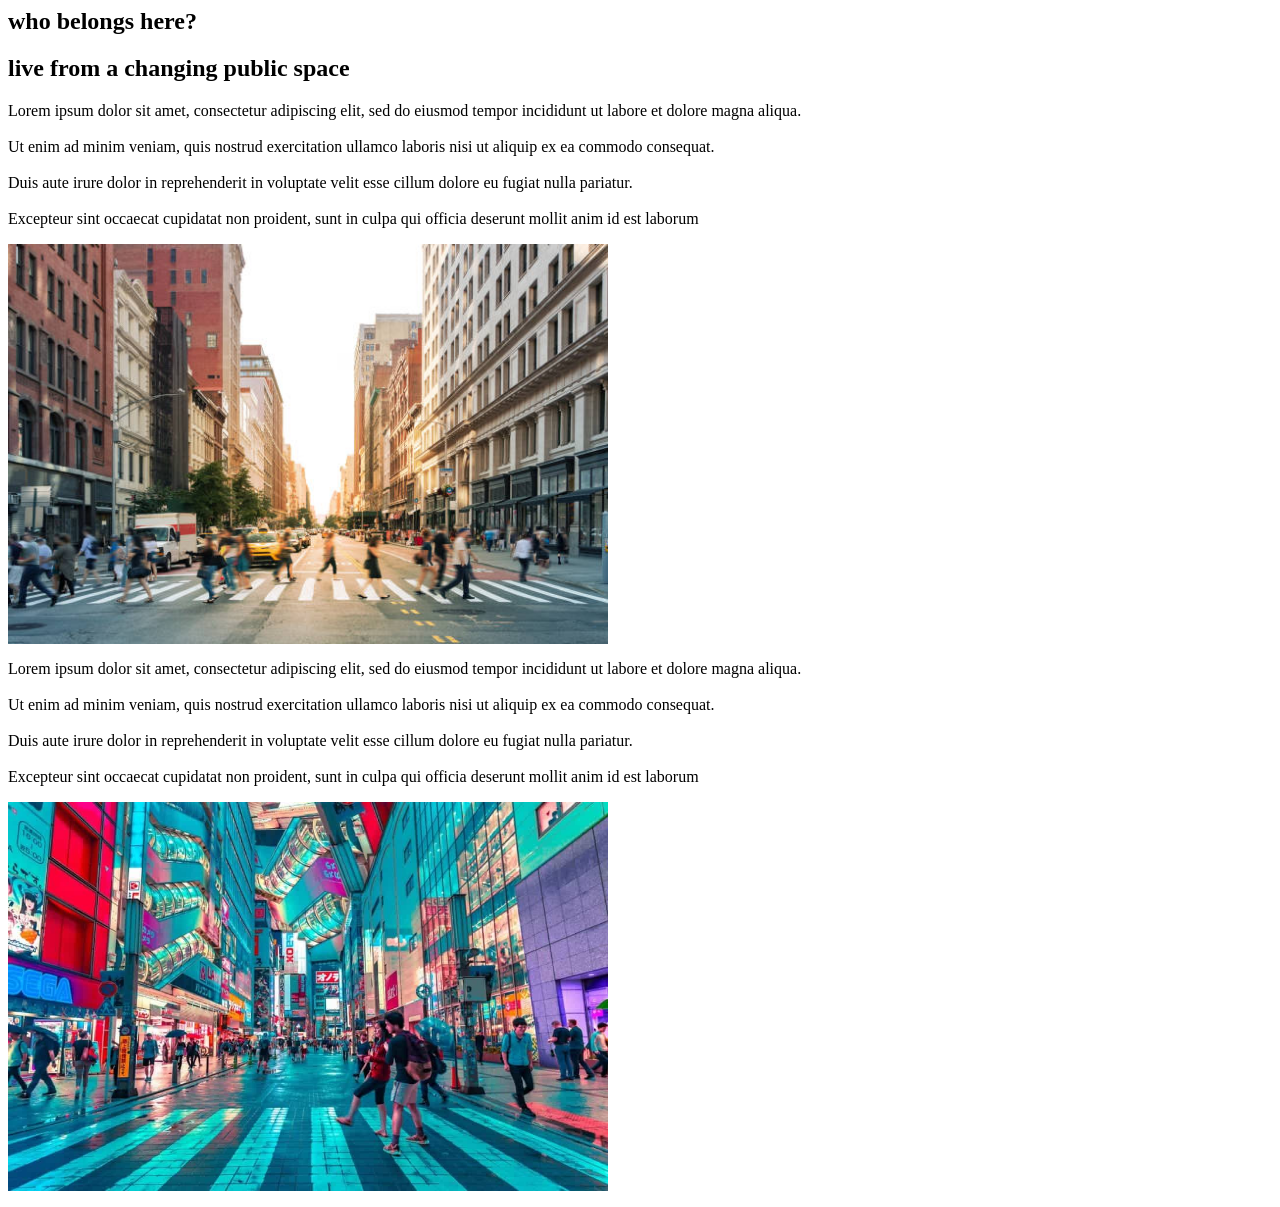
==== index.html @ 71008147 "Update and rename index.html.html to index.html" ====
<html> 

<head>
    <link rel="stylesheet" href="style.css">
</head>

<body>

    <article> 

        <h1>
            who belongs here?
        </h1>

        <section class="my-report-01">

            <h2> live from a changing public space</h2>

            <div class="row">
                <div class="col">

                    <p>
                        Lorem ipsum dolor sit amet, consectetur adipiscing elit, sed do eiusmod tempor incididunt ut labore et dolore magna aliqua.
                        <br><br> Ut enim ad minim veniam, quis nostrud exercitation ullamco laboris nisi ut aliquip ex ea commodo consequat.
                        <br><br> Duis aute irure dolor in reprehenderit in voluptate velit esse cillum dolore eu fugiat nulla pariatur. 
                        <br><br> Excepteur sint occaecat cupidatat non proident, sunt in
                        culpa qui officia deserunt mollit anim id est laborum
                    </p>
                </div>

                <div class="col">
                    <p>
                        <img src="images\photo-01.jpg" width="600px">
                    </p>
                </div>
            </div>

            <div class="row">
                <div class="col">

                    <p>
                        Lorem ipsum dolor sit amet, consectetur adipiscing elit, sed do eiusmod tempor incididunt ut labore et dolore magna aliqua.
                        <br><br> Ut enim ad minim veniam, quis nostrud exercitation ullamco laboris nisi ut aliquip ex ea commodo consequat.
                        <br><br> Duis aute irure dolor in reprehenderit in voluptate velit esse cillum dolore eu fugiat nulla pariatur. 
                        <br><br> Excepteur sint occaecat cupidatat non proident, sunt in
                        culpa qui officia deserunt mollit anim id est laborum
                    </p>
                </div>

                <div class="col">
                    <p>
                        <img src="images\photo-02.jpg" width="600px">
                    </p>
                </div>
            </div>


        </section>

    </article>
</body>


</html>
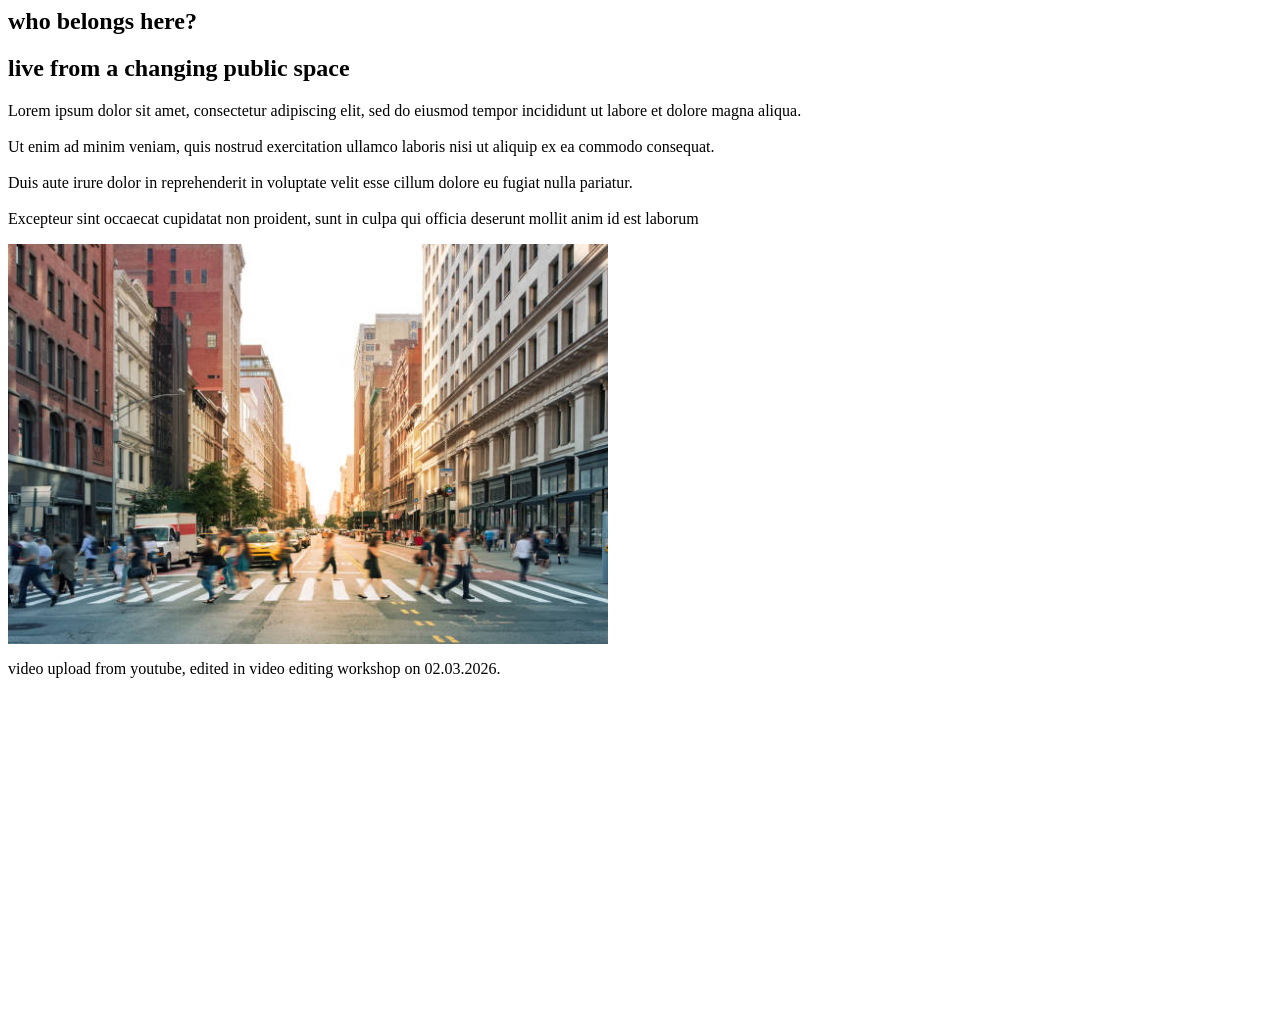
==== commit 5ee84ef9: "Add files via upload" ====
--- a/index.html
+++ b/index.html
@@ -39,19 +39,11 @@
                 <div class="col">
 
                     <p>
-                        Lorem ipsum dolor sit amet, consectetur adipiscing elit, sed do eiusmod tempor incididunt ut labore et dolore magna aliqua.
-                        <br><br> Ut enim ad minim veniam, quis nostrud exercitation ullamco laboris nisi ut aliquip ex ea commodo consequat.
-                        <br><br> Duis aute irure dolor in reprehenderit in voluptate velit esse cillum dolore eu fugiat nulla pariatur. 
-                        <br><br> Excepteur sint occaecat cupidatat non proident, sunt in
-                        culpa qui officia deserunt mollit anim id est laborum
+                        video upload from youtube, edited in video editing workshop on 02.03.2026.
                     </p>
                 </div>
 
-                <div class="col">
-                    <p>
-                        <img src="images\photo-02.jpg" width="600px">
-                    </p>
-                </div>
+                <iframe width="560" height="315" src="https://www.youtube.com/embed/HSIWMLnXwRA?si=RZ-2BtTuBsDo6o_Z&amp;controls=0" title="YouTube video player" frameborder="0" allow="accelerometer; autoplay; clipboard-write; encrypted-media; gyroscope; picture-in-picture; web-share" referrerpolicy="strict-origin-when-cross-origin" allowfullscreen></iframe>
             </div>
 
 
@@ -60,5 +52,4 @@
     </article>
 </body>
 
-
-</html>
+</html>
